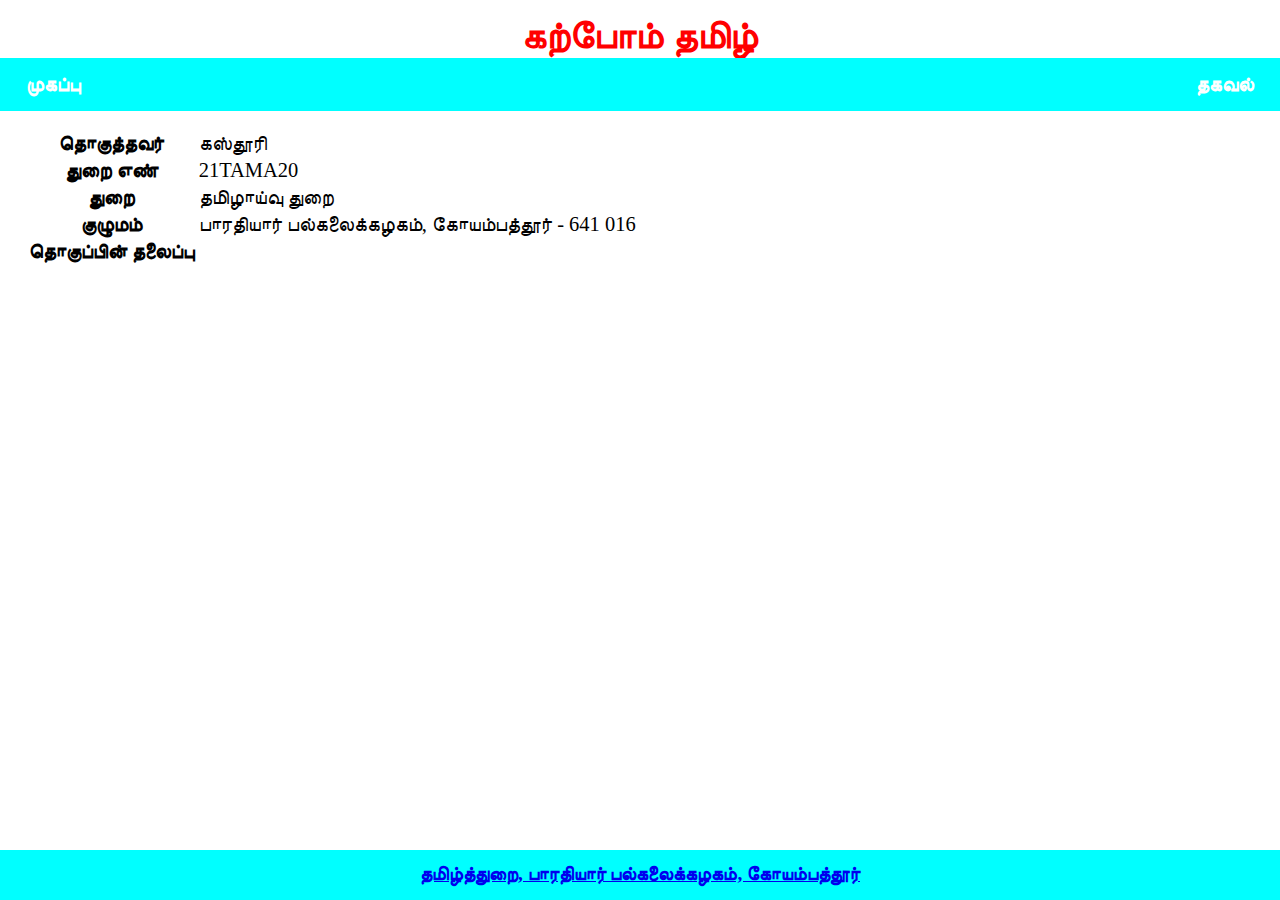
==== About.html @ d5bcc4d7 "Update About.html" ====
<!DOCTYPE HTML>
<html>

<head>

	<!--Loading icon-->
	<link rel="shortcut icon" type="image/png" href="icons/kaa.png" />

	<!--Loading title-->
	<title>கற்போம் தமிழ்</title>

	<!--configuring for device-width -->
	<meta name="viewport" content="width=device-width, initial-scale=1">

	<!--mentioning charset to view tamil font-->
	<meta http-equiv="Content-Type" content="text/html; charset=utf-8" />
	
	<!--Loading styles-->
	<link rel="stylesheet" href="style.css">


</head>

<body>

<!-- Header Section Starts here-->
	<header>
		<div class="head1">
			கற்போம் தமிழ் 
		</div>

	</header> <!-- Header Section ends here-->

<!-- Menu Navigation Bar Starts here-->
	<nav class="menu">
		<a href="#home">முகப்பு </a>
		<div class="menu-log">
			<a href="About.html">தகவல் </a>
		</div>
	</nav> <!-- Menu Navigation Bar ends here-->
	
	<br>
<!-- Main Section starts here-->
	<main class="body_sec">
		<section id="content">
			<div >
				<table id="AboutA">
					<tr>
						<th> தொகுத்தவர்  </th>
						<td> கஸ்தூரி </td>
					</tr>
					<tr>
						<th> துறை எண்  </th>
						<td> 21TAMA20 </td>
					</tr>
					<tr>
						<th> துறை </th>
						<td> தமிழாய்வு துறை </td>
					</tr>
					<tr>
						<th> குழுமம்  </th>
						<td> பாரதியார் பல்கலைக்கழகம், கோயம்பத்தூர்  - 641 016 </td>
					</tr>
					<tr>
						<th> தொகுப்பின் தலைப்பு  </th>
						<td> </td>
					</tr>
				</table>
			</div>
		</Section>
	</main>


	<br><br>
	
<!-- Footer Section Starts here-->
	<footer style="position: fixed">
		<a href="https://bu-ac.in/">தமிழ்த்துறை, பாரதியார் பல்கலைக்கழகம், கோயம்பத்தூர் </a> 
	</footer>
	<!-- Footer Section ends here-->


</body>

</html>
---- style.css ----
.head1 {
			margin-top: 1vw;
			font-size: 3vw;
			color: red;
			font-weight: bold;
			text-align: center;
		}

		.head2 {
			font-size: 2vw;
			margin-left: 10px;
			margin-bottom: 1px;
			text-align: center;
		}

		body {
			margin: 0 auto;
			background-position: center;
			background-size: contain;
		}

		.menu {
			position: sticky;
			top: 0;
			background-color: cyan;
			padding: 1vw 0vw 1vw 0vw;
			color: white;
			margin: 0 auto;
			overflow: hidden;
		}

		.menu a {
			float: left;
			font-weight: bold;
			color: white;
			text-align: center;
			padding: 0.2vw 2vw;
			text-decoration: none;
			font-size: 1.6vw;
		}

		.menu-log {
			right: auto;
			float: right;
		}

		footer {
			width: 100%;
			bottom: 0px;
			background-color: cyan;
			color: #fff;
			padding-top: 1vw;
			padding-bottom: 1.2vw;
			text-align: center;
			font-size: 1.5vw;
			font-weight: bold;
		}

		.body_sec {
			margin-left: 2vw;
			margin-right: 2vw;
			font-size: 1.6vw;
		}
	
		.song {
			text-align: center;
			font-style: italic;
			color: red;
		}
	
		.answerkey{
			position: relative;
			text-align: center;
			color: green;
		}
		
		.explanation{
			text-align: justify;
		}
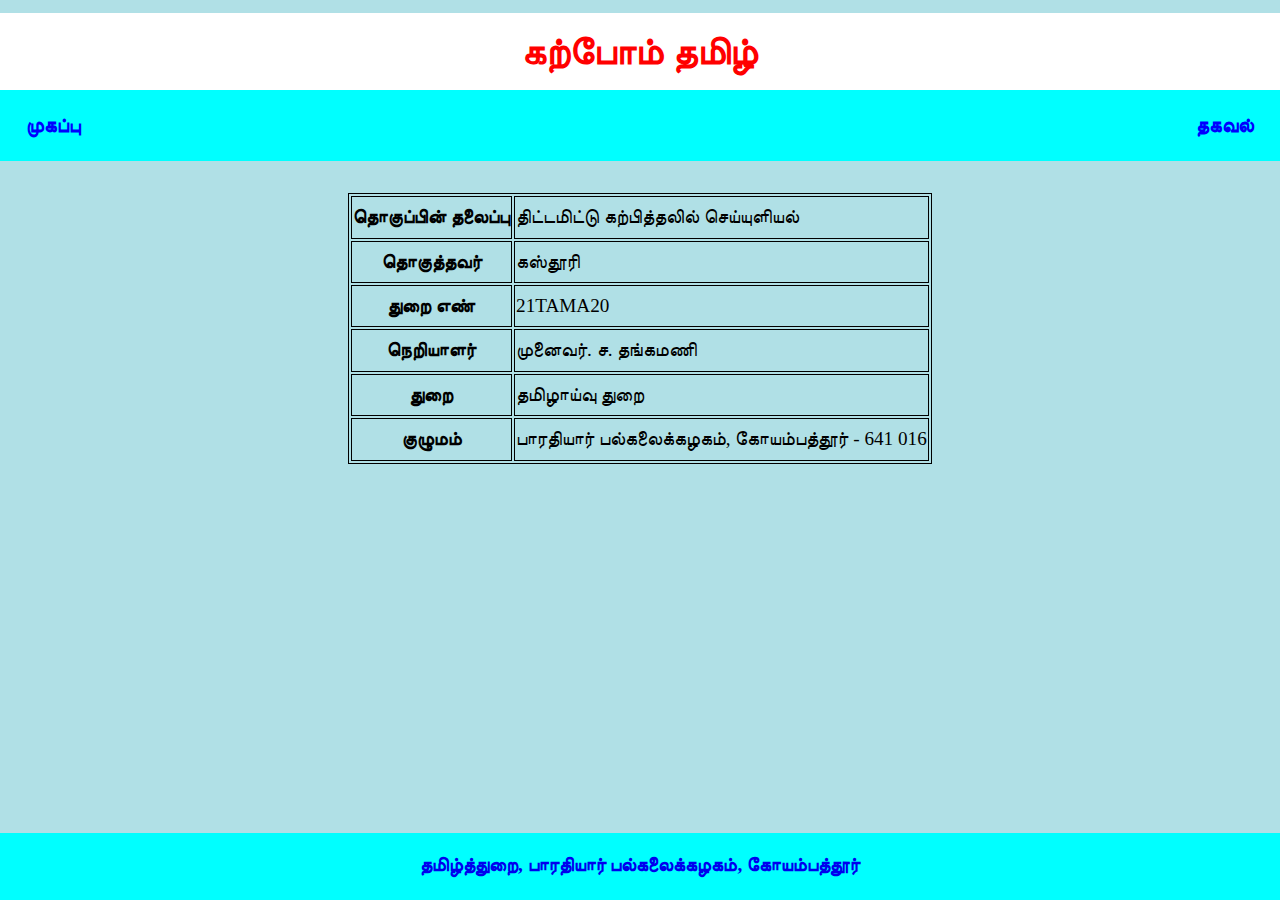
==== commit 9d09d5c7: "Update About.html" ====
--- a/About.html
+++ b/About.html
@@ -46,6 +46,10 @@
 			<div >
 				<table id="AboutA">
 					<tr>
+						<th> தொகுப்பின் தலைப்பு  </th>
+						<td> திட்டமிட்டு கற்பித்தலில் செய்யுளியல்</td>
+					</tr>
+					<tr>
 						<th> தொகுத்தவர்  </th>
 						<td> கஸ்தூரி </td>
 					</tr>
@@ -54,16 +58,16 @@
 						<td> 21TAMA20 </td>
 					</tr>
 					<tr>
+						<th> நெறியாளர் </th>
+						<td> முனைவர். ச. தங்கமணி </td>
+					</tr>
+					<tr>
 						<th> துறை </th>
 						<td> தமிழாய்வு துறை </td>
 					</tr>
 					<tr>
 						<th> குழுமம்  </th>
 						<td> பாரதியார் பல்கலைக்கழகம், கோயம்பத்தூர்  - 641 016 </td>
-					</tr>
-					<tr>
-						<th> தொகுப்பின் தலைப்பு  </th>
-						<td> </td>
 					</tr>
 				</table>
 			</div>
--- a/style.css
+++ b/style.css
@@ -4,6 +4,8 @@
 			color: red;
 			font-weight: bold;
 			text-align: center;
+			background-color: white;
+			position: relative;
 		}
 
 		.head2 {
@@ -17,6 +19,8 @@
 			margin: 0 auto;
 			background-position: center;
 			background-size: contain;
+			background-color: powderblue;
+			line-height: 2;
 		}
 
 		.menu {
@@ -24,7 +28,7 @@
 			top: 0;
 			background-color: cyan;
 			padding: 1vw 0vw 1vw 0vw;
-			color: white;
+			color: blue;
 			margin: 0 auto;
 			overflow: hidden;
 		}
@@ -32,7 +36,7 @@
 		.menu a {
 			float: left;
 			font-weight: bold;
-			color: white;
+			color: blue;
 			text-align: center;
 			padding: 0.2vw 2vw;
 			text-decoration: none;
@@ -57,8 +61,8 @@
 		}
 
 		.body_sec {
-			margin-left: 2vw;
-			margin-right: 2vw;
+			margin-left: 3vw;
+			margin-right: 3vw;
 			font-size: 1.6vw;
 		}
 	
@@ -66,6 +70,9 @@
 			text-align: center;
 			font-style: italic;
 			color: red;
+			border-style: groove;
+			border-color: grey;
+			border-radius: 1vw;
 		}
 	
 		.answerkey{
@@ -74,6 +81,39 @@
 			color: green;
 		}
 		
+		.side-heading{
+			color: green;
+			text-decoration: underline;
+		}
+		
+		.example{
+			color: orange;
+			font-size: 1.4vw;
+		}
+		
 		.explanation{
 			text-align: justify;
 		}
+		
+		
+		
+
+		table, th, td{
+			border: 1px solid black;
+			margin-left: auto;
+			margin-right: auto;
+			font-size: 1.5vw;
+		}
+		
+		caption{
+			font-style: italic;
+			border: 1px solid black;
+		}
+
+		th{
+			align: center;
+		}
+		
+		a{
+			text-decoration: none;
+		}
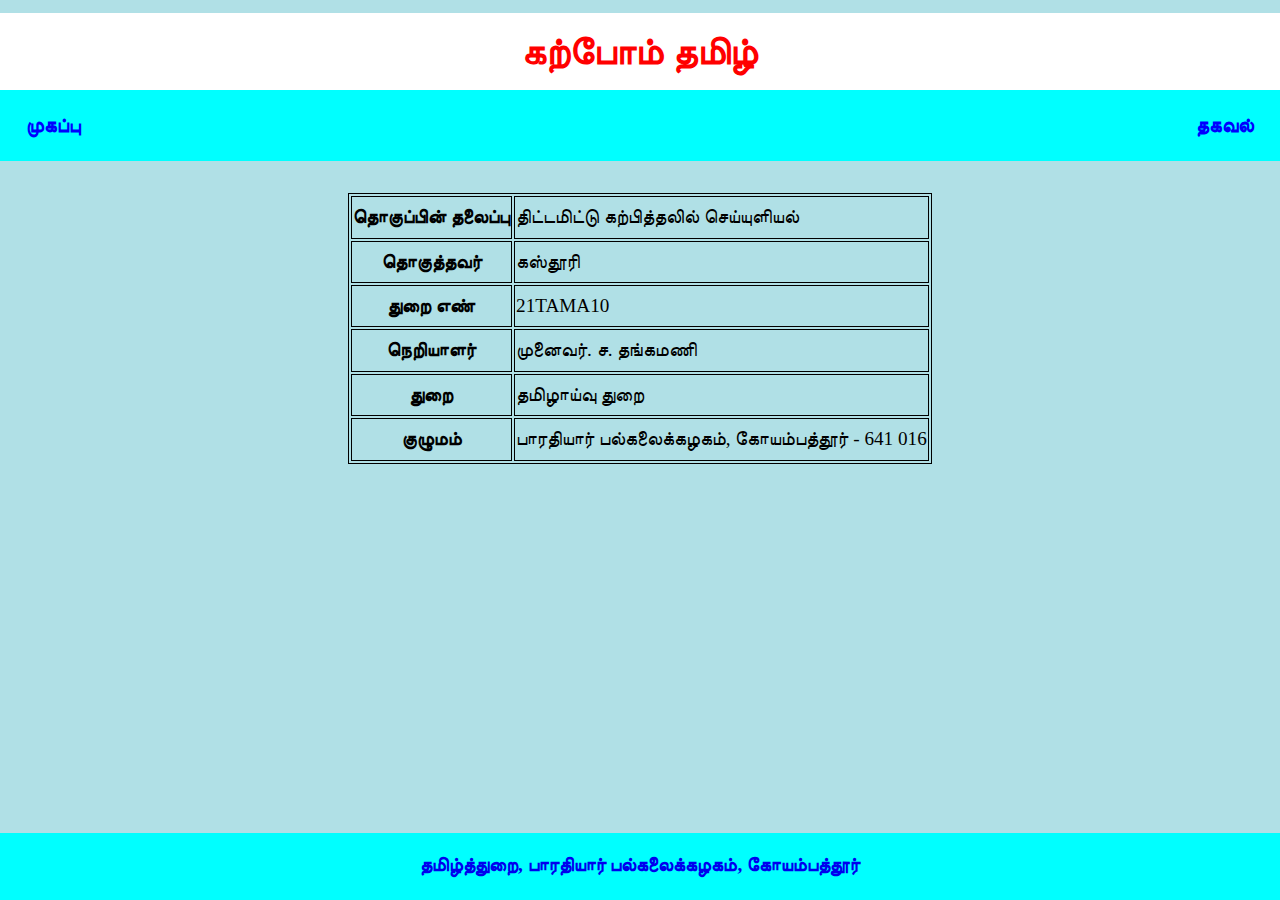
==== commit 3546504e: "Update About.html" ====
--- a/About.html
+++ b/About.html
@@ -55,7 +55,7 @@
 					</tr>
 					<tr>
 						<th> துறை எண்  </th>
-						<td> 21TAMA20 </td>
+						<td> 21TAMA10 </td>
 					</tr>
 					<tr>
 						<th> நெறியாளர் </th>
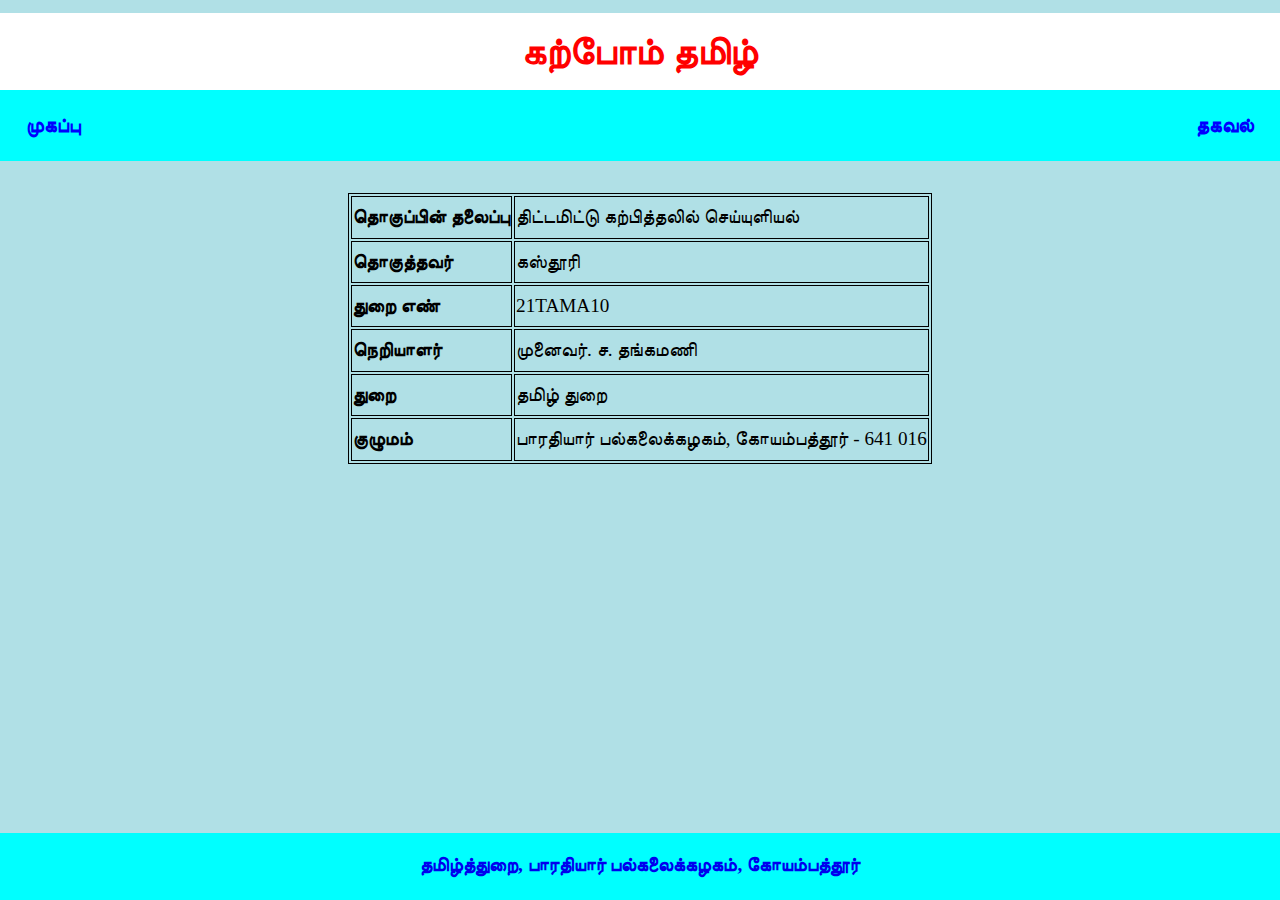
==== commit 7ce4fb3c: "Update About.html" ====
--- a/About.html
+++ b/About.html
@@ -63,7 +63,7 @@
 					</tr>
 					<tr>
 						<th> துறை </th>
-						<td> தமிழாய்வு துறை </td>
+						<td> தமிழ் துறை </td>
 					</tr>
 					<tr>
 						<th> குழுமம்  </th>
--- a/style.css
+++ b/style.css
@@ -21,6 +21,7 @@
 			background-size: contain;
 			background-color: powderblue;
 			line-height: 2;
+			text-align: justify;
 		}
 
 		.menu {
@@ -86,6 +87,11 @@
 			text-decoration: underline;
 		}
 		
+		.side-heading1{
+			color: lime;
+			text-decoration: underline;
+		}
+		
 		.example{
 			color: orange;
 			font-size: 1.4vw;
@@ -95,14 +101,13 @@
 			text-align: justify;
 		}
 		
-		
-		
 
 		table, th, td{
 			border: 1px solid black;
 			margin-left: auto;
 			margin-right: auto;
 			font-size: 1.5vw;
+			border-style: groove;
 		}
 		
 		caption{
@@ -117,3 +122,15 @@
 		a{
 			text-decoration: none;
 		}
+		
+		.tree th{
+			color: green;
+			style: italic;
+			font: 1.2vw;
+			width: 32%;
+		}
+		
+		.tree td{
+			font: 1.2vw;
+			width: 33%;
+		}
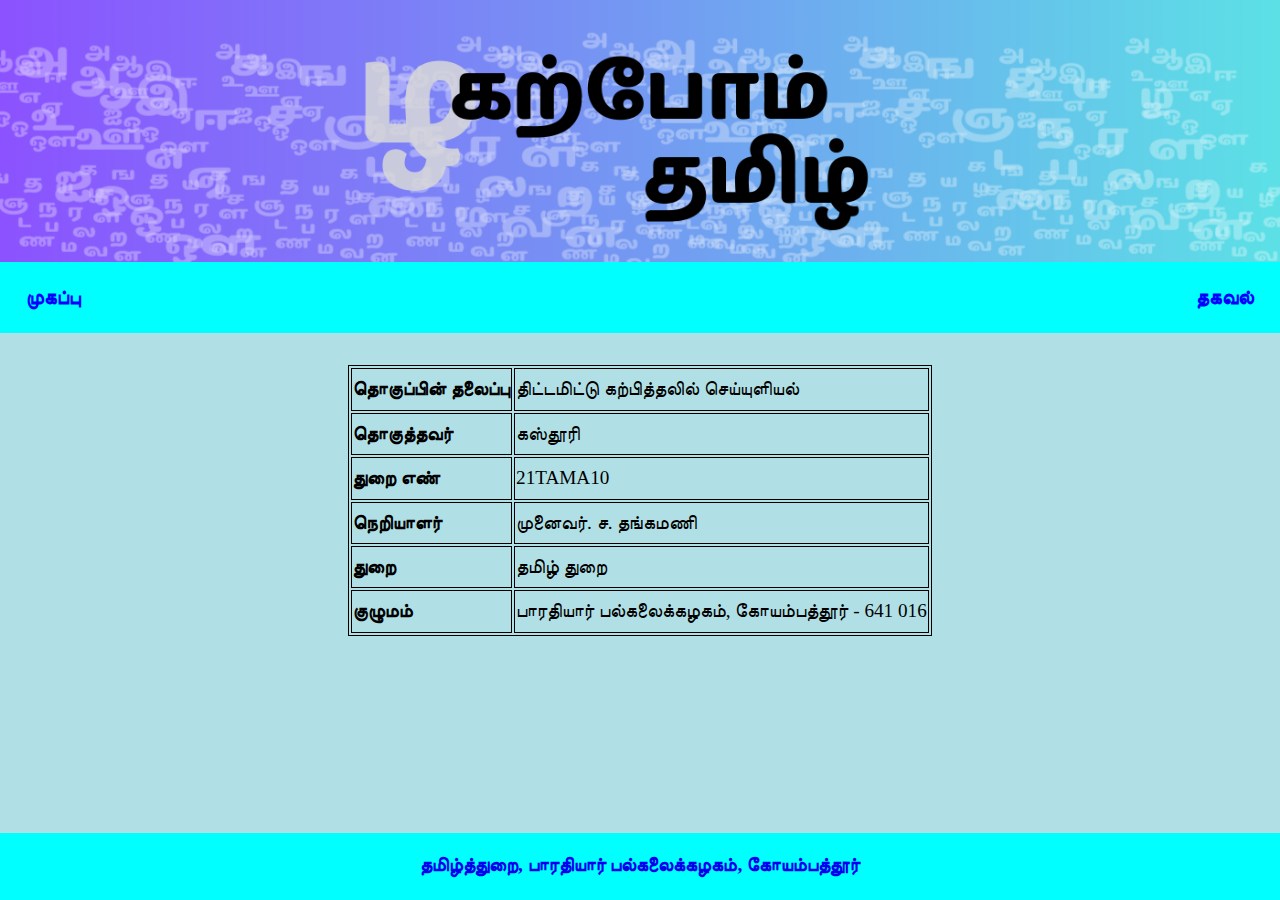
==== commit be66a419: "Update About.html" ====
--- a/About.html
+++ b/About.html
@@ -26,9 +26,8 @@
 <!-- Header Section Starts here-->
 	<header>
 		<div class="head1">
-			கற்போம் தமிழ் 
+			<img src="icons/title.png" alt="கற்போம் தமிழ்">
 		</div>
-
 	</header> <!-- Header Section ends here-->
 
 <!-- Menu Navigation Bar Starts here-->
--- a/style.css
+++ b/style.css
@@ -1,5 +1,5 @@
 		.head1 {
-			margin-top: 1vw;
+			margin-top: 0vw;
 			font-size: 3vw;
 			color: red;
 			font-weight: bold;
@@ -26,11 +26,11 @@
 
 		.menu {
 			position: sticky;
-			top: 0;
+			top: -10px;
 			background-color: cyan;
 			padding: 1vw 0vw 1vw 0vw;
 			color: blue;
-			margin: 0 auto;
+			margin: -3vw 0vw 0vw 0vw;
 			overflow: hidden;
 		}
 
@@ -88,12 +88,12 @@
 		}
 		
 		.side-heading1{
-			color: lime;
+			color: #710193;
 			text-decoration: underline;
 		}
 		
 		.example{
-			color: orange;
+			color: #4d0f28;
 			font-size: 1.4vw;
 		}
 		
@@ -134,3 +134,6 @@
 			font: 1.2vw;
 			width: 33%;
 		}
+                img{
+                   width:100%;
+                }
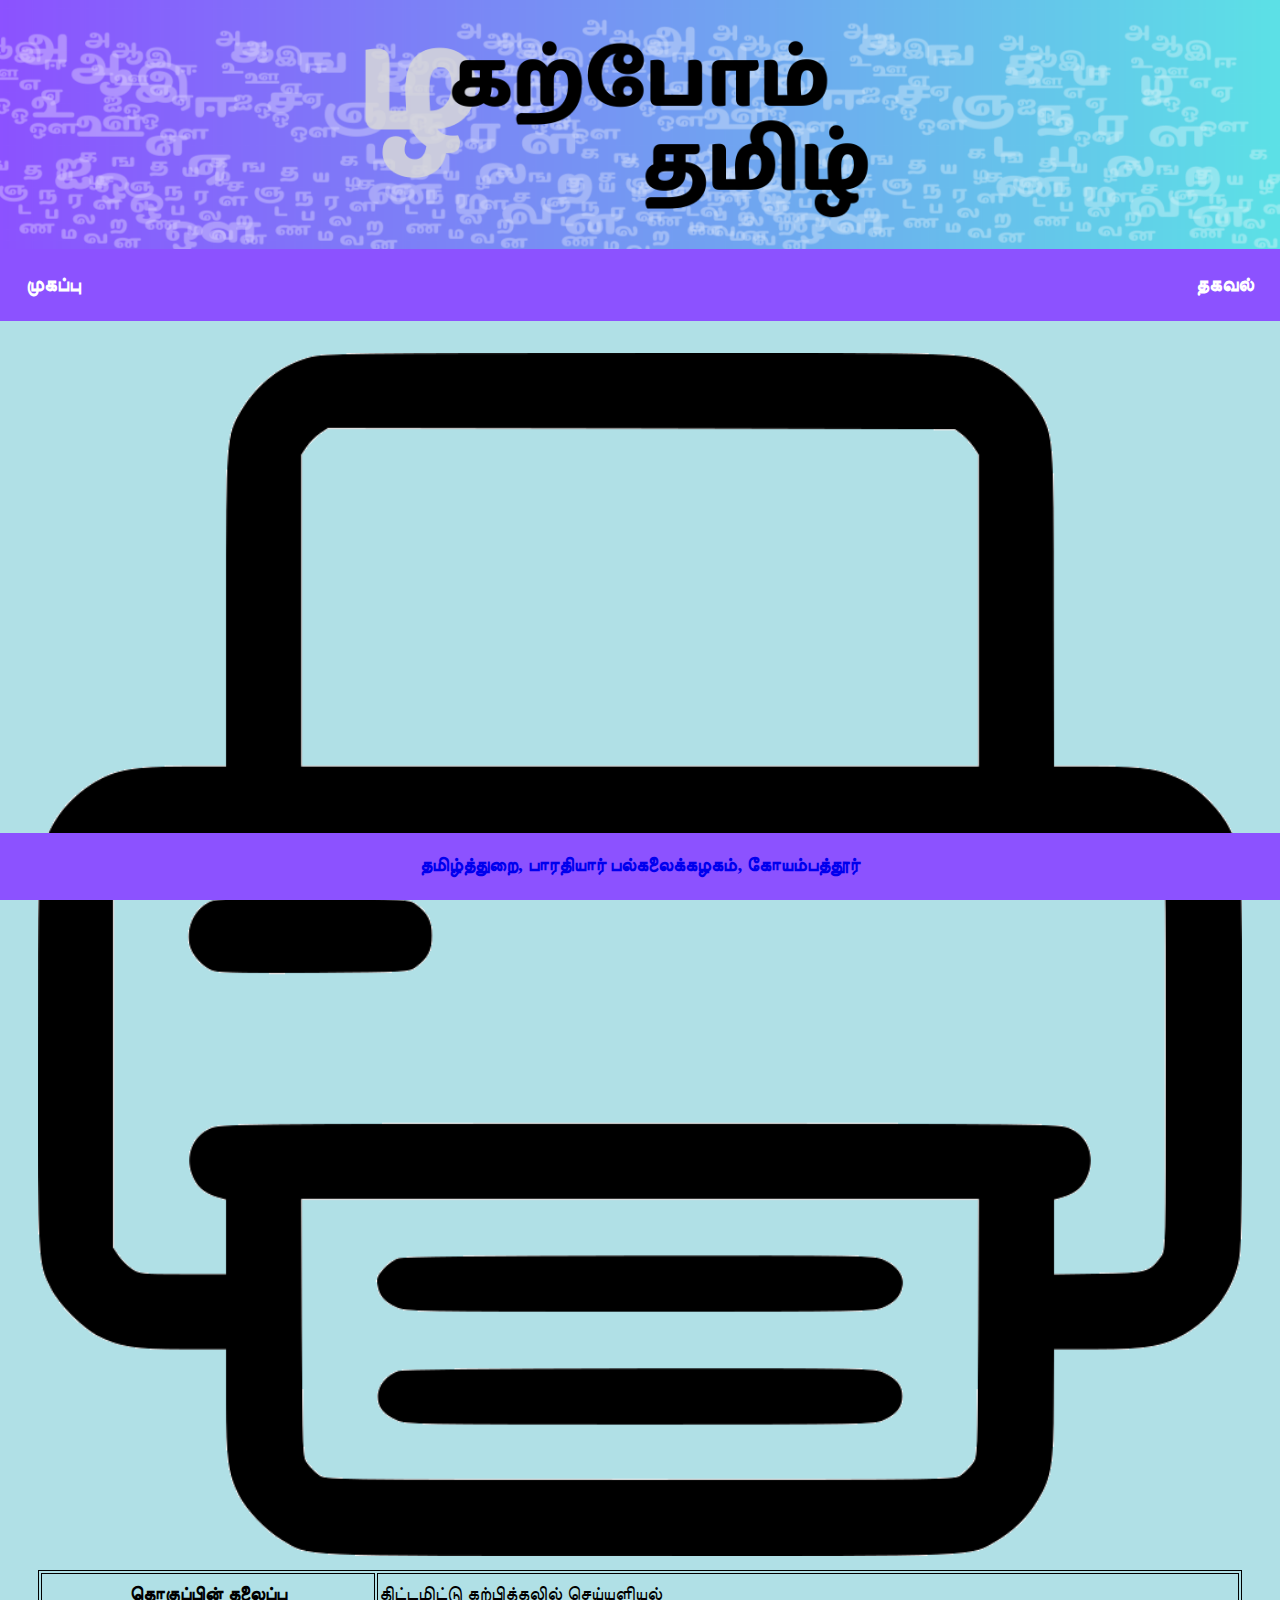
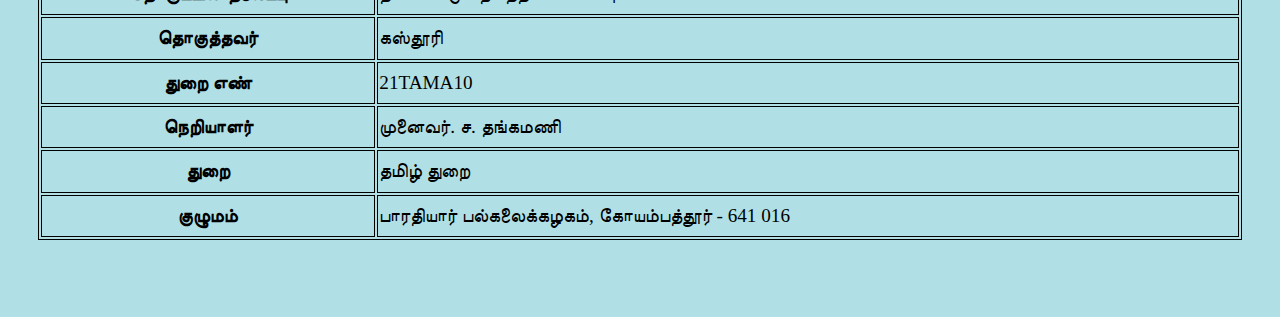
==== commit bb46a1de: "Update About.html" ====
--- a/About.html
+++ b/About.html
@@ -42,6 +42,11 @@
 <!-- Main Section starts here-->
 	<main class="body_sec">
 		<section id="content">
+			
+			<div class="print" style="text-align: right;">
+				<a href="#" onclick="allAns()"> <img src="icons/print.png" alt="அச்சிடு"> </a>
+			</div>
+			
 			<div >
 				<table id="AboutA">
 					<tr>
--- a/style.css
+++ b/style.css
@@ -1,5 +1,5 @@
 		.head1 {
-			margin-top: 0vw;
+			margin-top: -1vw;
 			font-size: 3vw;
 			color: red;
 			font-weight: bold;
@@ -27,7 +27,7 @@
 		.menu {
 			position: sticky;
 			top: -10px;
-			background-color: cyan;
+			background-color: #8c52ff;
 			padding: 1vw 0vw 1vw 0vw;
 			color: blue;
 			margin: -3vw 0vw 0vw 0vw;
@@ -37,7 +37,7 @@
 		.menu a {
 			float: left;
 			font-weight: bold;
-			color: blue;
+			color: white;
 			text-align: center;
 			padding: 0.2vw 2vw;
 			text-decoration: none;
@@ -52,8 +52,8 @@
 		footer {
 			width: 100%;
 			bottom: 0px;
-			background-color: cyan;
-			color: #fff;
+			background-color: #8c52ff;
+			color: antiquewhite;
 			padding-top: 1vw;
 			padding-bottom: 1.2vw;
 			text-align: center;
@@ -109,31 +109,38 @@
 			font-size: 1.5vw;
 			border-style: groove;
 		}
+
+		th{
+			text-align: center;
+		}
+		
+		table{
+			width: 100%;
+		}
 		
 		caption{
 			font-style: italic;
 			border: 1px solid black;
 		}
 
-		th{
-			align: center;
-		}
-		
 		a{
 			text-decoration: none;
 		}
 		
-		.tree th{
+		.asai-tree th{
 			color: green;
-			style: italic;
+			font-style: italic;
 			font: 1.2vw;
 			width: 32%;
 		}
 		
-		.tree td{
+		.asai-tree td{
 			font: 1.2vw;
 			width: 33%;
+			text-align:center;
+			font-style: italic;
 		}
-                img{
-                   width:100%;
-                }
+		
+		img{
+			width: 100%
+		}
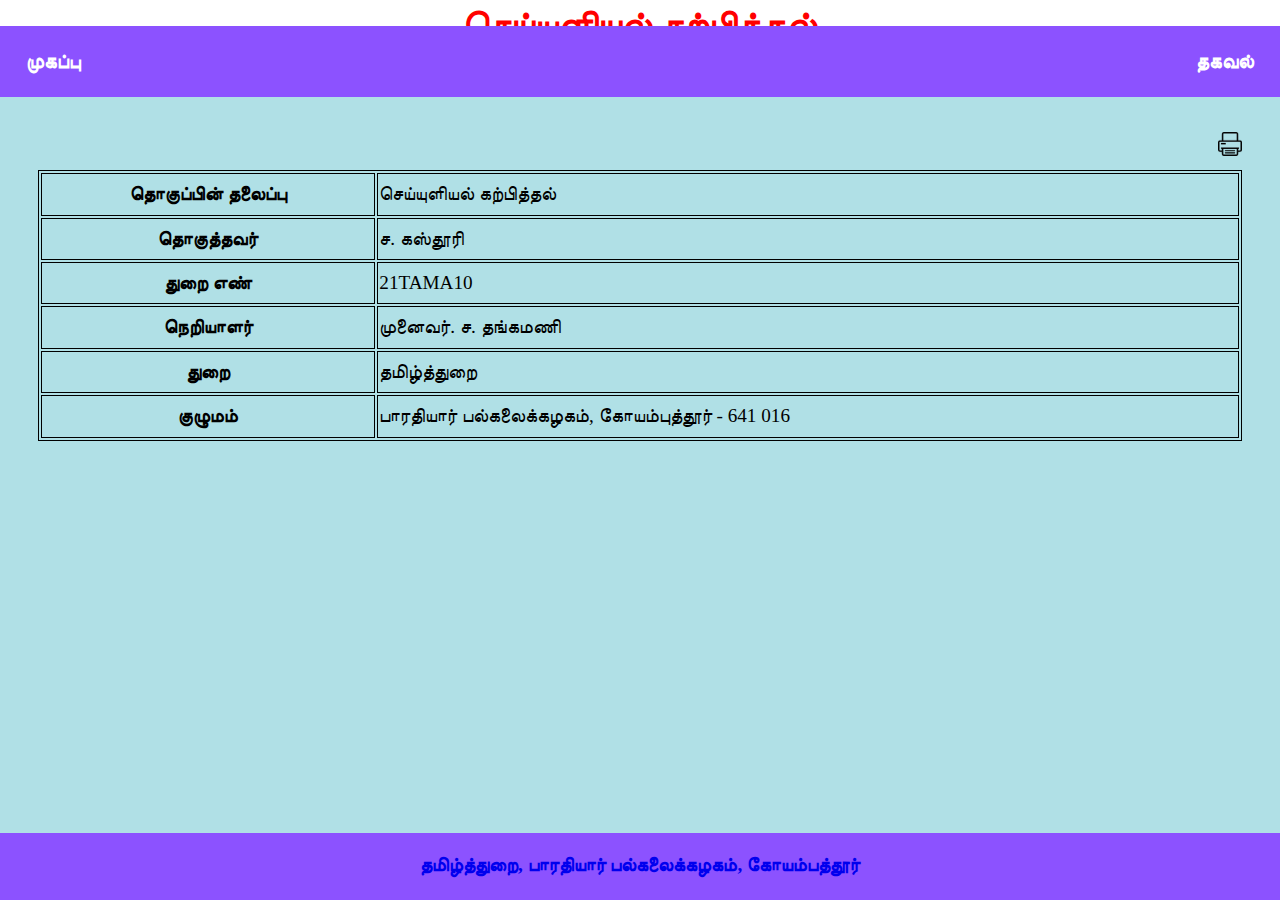
==== commit d1d0ee7a: "Update About.html" ====
--- a/About.html
+++ b/About.html
@@ -26,7 +26,7 @@
 <!-- Header Section Starts here-->
 	<header>
 		<div class="head1">
-			<img src="icons/title.png" alt="கற்போம் தமிழ்">
+			செய்யுளியல் கற்பித்தல்
 		</div>
 	</header> <!-- Header Section ends here-->
 
@@ -51,11 +51,11 @@
 				<table id="AboutA">
 					<tr>
 						<th> தொகுப்பின் தலைப்பு  </th>
-						<td> திட்டமிட்டு கற்பித்தலில் செய்யுளியல்</td>
+						<td> செய்யுளியல் கற்பித்தல் </td>
 					</tr>
 					<tr>
 						<th> தொகுத்தவர்  </th>
-						<td> கஸ்தூரி </td>
+						<td> ச. கஸ்தூரி </td>
 					</tr>
 					<tr>
 						<th> துறை எண்  </th>
@@ -67,11 +67,11 @@
 					</tr>
 					<tr>
 						<th> துறை </th>
-						<td> தமிழ் துறை </td>
+						<td> தமிழ்த்துறை </td>
 					</tr>
 					<tr>
 						<th> குழுமம்  </th>
-						<td> பாரதியார் பல்கலைக்கழகம், கோயம்பத்தூர்  - 641 016 </td>
+						<td> பாரதியார் பல்கலைக்கழகம், கோயம்புத்தூர்  - 641 016 </td>
 					</tr>
 				</table>
 			</div>
--- a/style.css
+++ b/style.css
@@ -141,6 +141,11 @@
 			font-style: italic;
 		}
 		
-		img{
+		.header img{
 			width: 100%
 		}
+		
+		.print img{
+			width: 2%;
+			height: 2%;
+		}
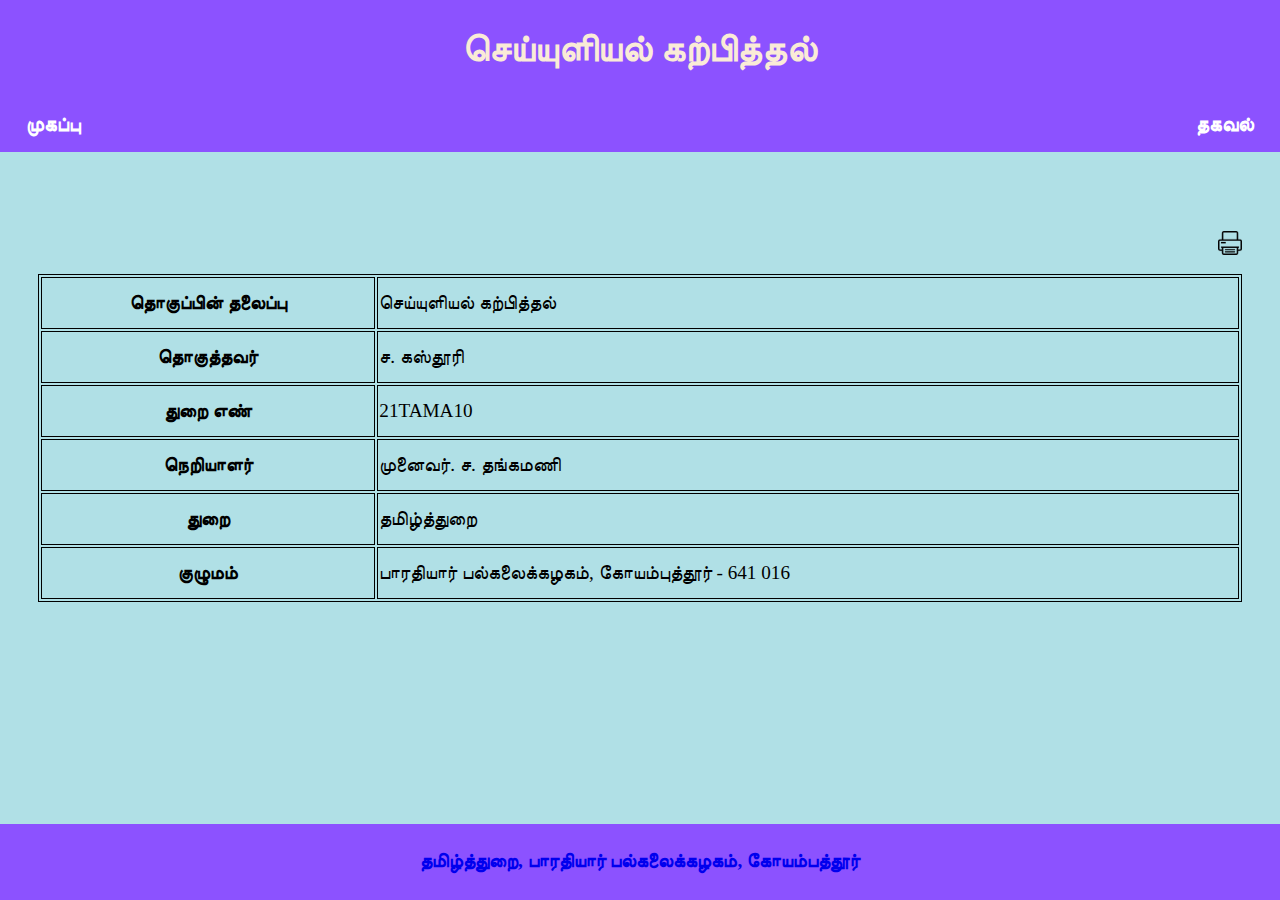
==== commit ecb91940: "Add files via upload" ====
--- a/About.html
+++ b/About.html
@@ -4,7 +4,7 @@
 <head>
 
 	<!--Loading icon-->
-	<link rel="shortcut icon" type="image/png" href="icons/kaa.png" />
+	<link rel="shortcut icon" type="image/png" href="support/icons/kaa.png" />
 
 	<!--Loading title-->
 	<title>கற்போம் தமிழ்</title>
@@ -16,7 +16,7 @@
 	<meta http-equiv="Content-Type" content="text/html; charset=utf-8" />
 	
 	<!--Loading styles-->
-	<link rel="stylesheet" href="style.css">
+	<link rel="stylesheet" href="support/style.css">
 
 
 </head>
@@ -32,7 +32,7 @@
 
 <!-- Menu Navigation Bar Starts here-->
 	<nav class="menu">
-		<a href="#home">முகப்பு </a>
+		<a href="index.html">முகப்பு </a>
 		<div class="menu-log">
 			<a href="About.html">தகவல் </a>
 		</div>
@@ -44,9 +44,8 @@
 		<section id="content">
 			
 			<div class="print" style="text-align: right;">
-				<a href="#" onclick="allAns()"> <img src="icons/print.png" alt="அச்சிடு"> </a>
-			</div>
-			
+				<a href="#" onclick="allAns()"> <img src="support/icons/print.png" alt="அச்சிடு"> </a>
+			</div>			
 			<div >
 				<table id="AboutA">
 					<tr>
--- a/support/style.css
+++ b/support/style.css
@@ -0,0 +1,165 @@
+		.head1 {
+			margin-top: 0vw;
+			font-size: 3vw;
+			color: antiquewhite;
+			font-weight: bold;
+			text-align: center;
+			background-color: #8c52ff;
+			position: relative;
+		}
+
+		.head2 {
+			font-size: 2vw;
+			margin-left: 10px;
+			margin-bottom: 1px;
+			text-align: center;
+		}
+
+		body {
+			margin: 0 auto;
+			background-position: center;
+			background-size: contain;
+			background-color: powderblue;
+			line-height: 2.5;
+			text-align: justify;
+		}
+
+		.menu {
+			position: sticky;
+			top: 0vw;
+			background-color: #8c52ff;
+			padding: 0vw 0vw 0vw 0vw;
+			color: blue;
+			margin: 0vw 0vw 0vw 0vw;
+			overflow: hidden;
+		}
+
+		.menu a {
+			float: left;
+			font-weight: bold;
+			color: white;
+			text-align: center;
+			padding: 0.2vw 2vw;
+			text-decoration: none;
+			font-size: 1.6vw;
+		}
+		
+		.menu-log {
+			right: auto;
+			float: right;
+		}
+
+		footer {
+			width: 100%;
+			bottom: 0px;
+			background-color: #8c52ff;
+			color: antiquewhite;
+			padding-top: 1vw;
+			padding-bottom: 1.2vw;
+			text-align: center;
+			font-size: 1.5vw;
+			font-weight: bold;
+		}
+
+		.body_sec {
+			margin-left: 3vw;
+			margin-right: 3vw;
+			font-size: 1.6vw;
+		}
+	
+		.tholkappiyam{
+			font-style: italic;
+			text-align: center;
+			font-size: 1.8vw;
+			color: #8c52ff;
+			margin-top: -4vw;
+		}
+
+		.song {
+			text-align: center;
+			font-style: italic;
+			color: red;
+			border-style: groove;
+			border-color: grey;
+			border-radius: 1vw;
+		}
+	
+		.answerkey{
+			position: relative;
+			text-align: center;
+			color: green;
+		}
+		
+		.side-heading{
+			color: green;
+			text-decoration: underline;
+		}
+		
+		.side-heading1{
+			color: #710193;
+			text-decoration: underline;
+		}
+		
+		.example{
+			color: #4d0f28;
+			font-size: 1.4vw;
+		}
+		
+		.explanation{
+			text-align: justify;
+		}
+		
+
+		table, th, td{
+			border: 1px solid black;
+			margin-left: auto;
+			margin-right: auto;
+			font-size: 1.5vw;
+			border-style: groove;
+		}
+
+		th{
+			text-align: center;
+		}
+		
+		table{
+			width: 100%;
+		}
+		
+		caption{
+			font-style: italic;
+			border: 1px solid black;
+		}
+
+		a{
+			text-decoration: none;
+		}
+		
+		.asai-tree th{
+			color: green;
+			font-style: italic;
+			font-size: 1.5vw;
+			width: 32%;
+		}
+		
+		.asai-tree td{
+			font-size: 1.5vw;
+			width: 33%;
+			text-align:center;
+			font-style: italic;
+		}
+		
+		.header img{
+			width: 100%
+		}
+		
+		.print img{
+			padding-top: 3vw;
+			width: 2%;
+			height: 2%;
+		}
+		
+		.exp-song{
+			margin-left:5vw;
+			text-align:center-left;
+		}